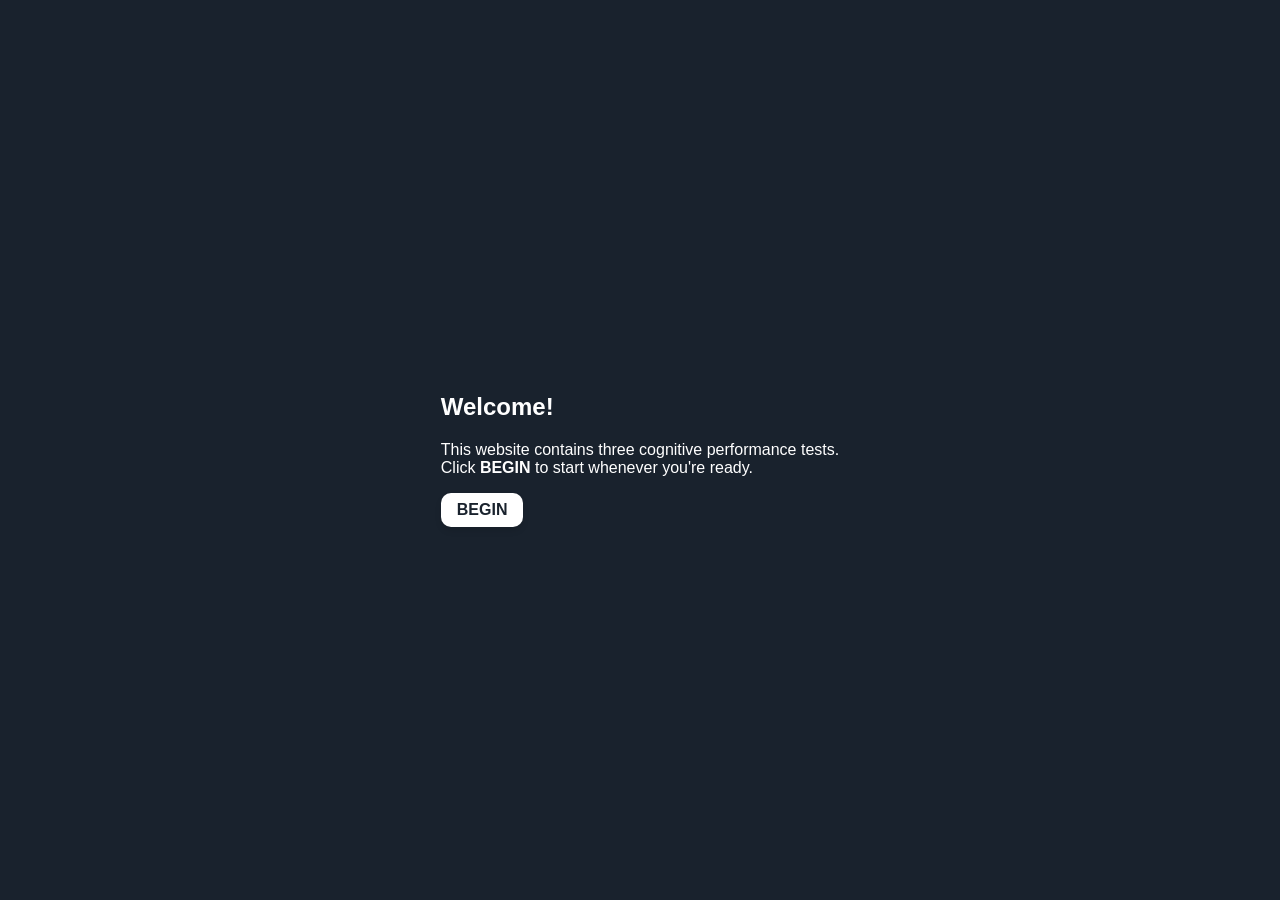
==== index.html @ cbee1149 "Progress of Tests" ====
<!DOCTYPE html>
<html lang="en">
<head>
    <meta charset="UTF-8">
    <meta name="viewport" content="width=device-width, initial-scale=1.0">
    <title>Cognitive Performance Tests</title>
    <link rel="stylesheet" href="style.css" />
    <script src="script.js" defer></script>
</head>
<body>
    <section id="welcome">
        <h1>Welcome!</h1>
        <p>This website contains three cognitive performance tests.
            <br> Click <strong>BEGIN</strong> to start whenever you're ready.</p>
        <button class="button" id="startButton">BEGIN</button>
    </section>

    <section id="reaction">
        <div id="reactionInstructions">
            <h1>REACTION TIME</h1>
            <p>Click start for the first test. The goal is to click as fast as you can after the screen turns green.</p>
            <button class="button" id="reactionStart">START TEST</button>
        <h1>REACTION TIME</h1>
        <p>Click start for the first test. The goal is to click as fast as you can after the screen turns green.</p>
        <button class="button" id="reactionStart">START TEST</button>
        </div>
        <div id="reactionGameplay" style="display: none;">
            <h1 id="reactionMessage">Click to begin</h1>
        </div>
    </section>

    <section id="memory">
        <h1>MEMORY</h1>
        <p>Click start for the memory test. You will be shown a sequence of numbers and then asked to recall them.</p>
    </section>

    <section id="stroop">
        <h1>Stroop</h1>
    </section>
</body>
</html>
---- style.css ----
:root {
    --background-color: #19222d;
}

body {
    background-color: var(--background-color);
    font-family: Helvetica, Arial, sans-serif;
    color: white;
    margin: 0;
    height: 100vh;
    display: flex;
    justify-content: center;
    align-items: center;
}

.button {
    background-color: #ffffff;
    color: var(--background-color);
    border: none;
    padding: 8px 16px;
    font-size: 16px;
    cursor: pointer;
    font-weight: bold;
    border-radius: 10px;
    box-shadow: 0 4px 6px rgba(0, 0, 0, 0.1);
    transition: box-shadow 0.3s ease, transform 0.3s ease;
}

.button:hover {
    background-color: #e0e0e0;
    transform: translateY(-2px);
    box-shadow: 0 6px 12px rgba(0, 0, 0, 0.15);
}

.button:active {
    transform: translateY(0);
    box-shadow: 0 4px 6px rgba(0, 0, 0, 0.1);
}

section {
    display: none;
}

#welcome {
    display: block;
}

#reactionArea {
    width: 100%;
    height: 300px;
    background-color: #b91c1c;
    cursor: pointer;
}
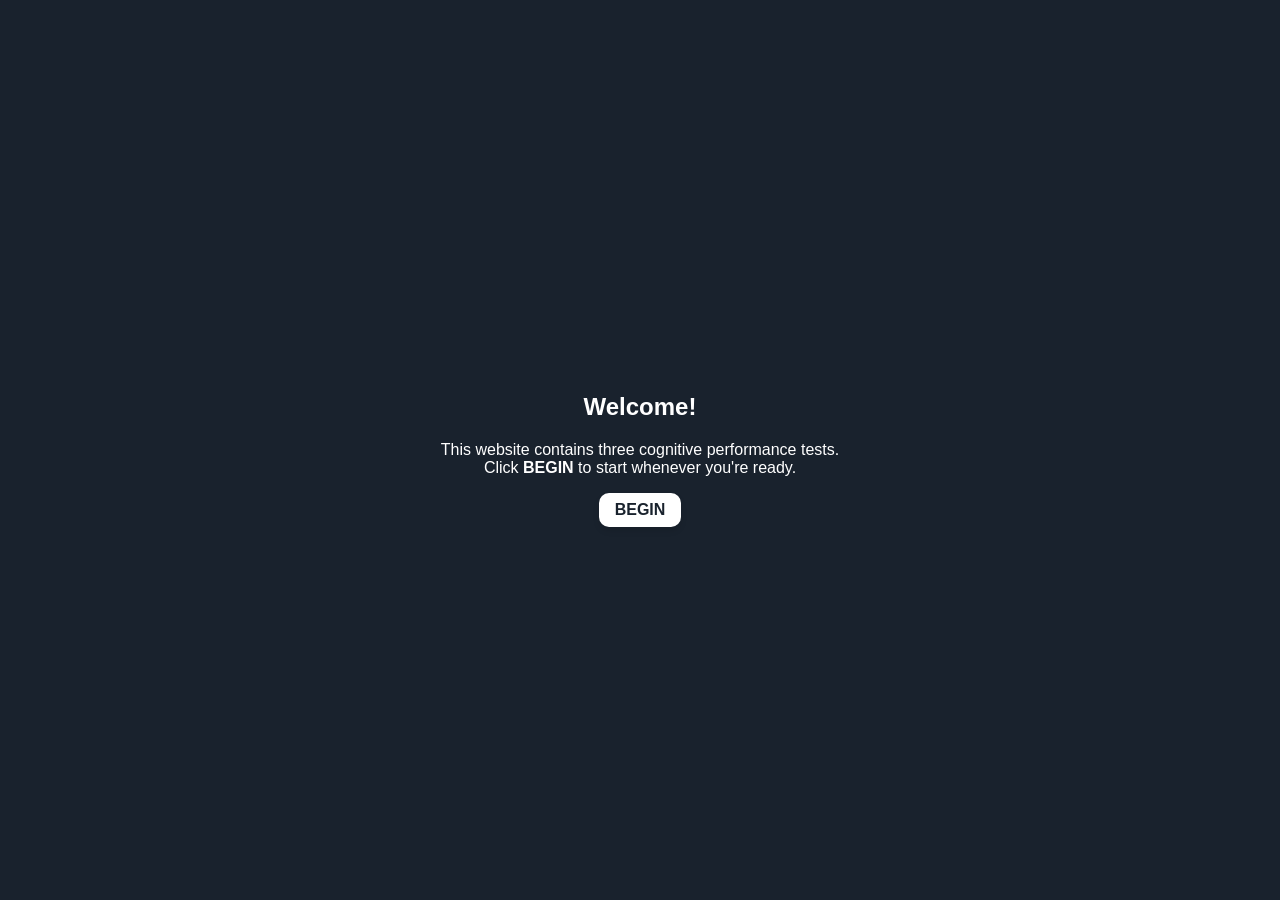
==== commit 43e77aed: "Reaction Time Test" ====
--- a/index.html
+++ b/index.html
@@ -17,15 +17,13 @@
 
     <section id="reaction">
         <div id="reactionInstructions">
-            <h1>REACTION TIME</h1>
-            <p>Click start for the first test. The goal is to click as fast as you can after the screen turns green.</p>
-            <button class="button" id="reactionStart">START TEST</button>
         <h1>REACTION TIME</h1>
         <p>Click start for the first test. The goal is to click as fast as you can after the screen turns green.</p>
         <button class="button" id="reactionStart">START TEST</button>
         </div>
         <div id="reactionGameplay" style="display: none;">
             <h1 id="reactionMessage">Click to begin</h1>
+            <p id="reactionProgress"></p>
         </div>
     </section>
 
--- a/style.css
+++ b/style.css
@@ -11,6 +11,7 @@
     display: flex;
     justify-content: center;
     align-items: center;
+    text-align: center;
 }
 
 .button {
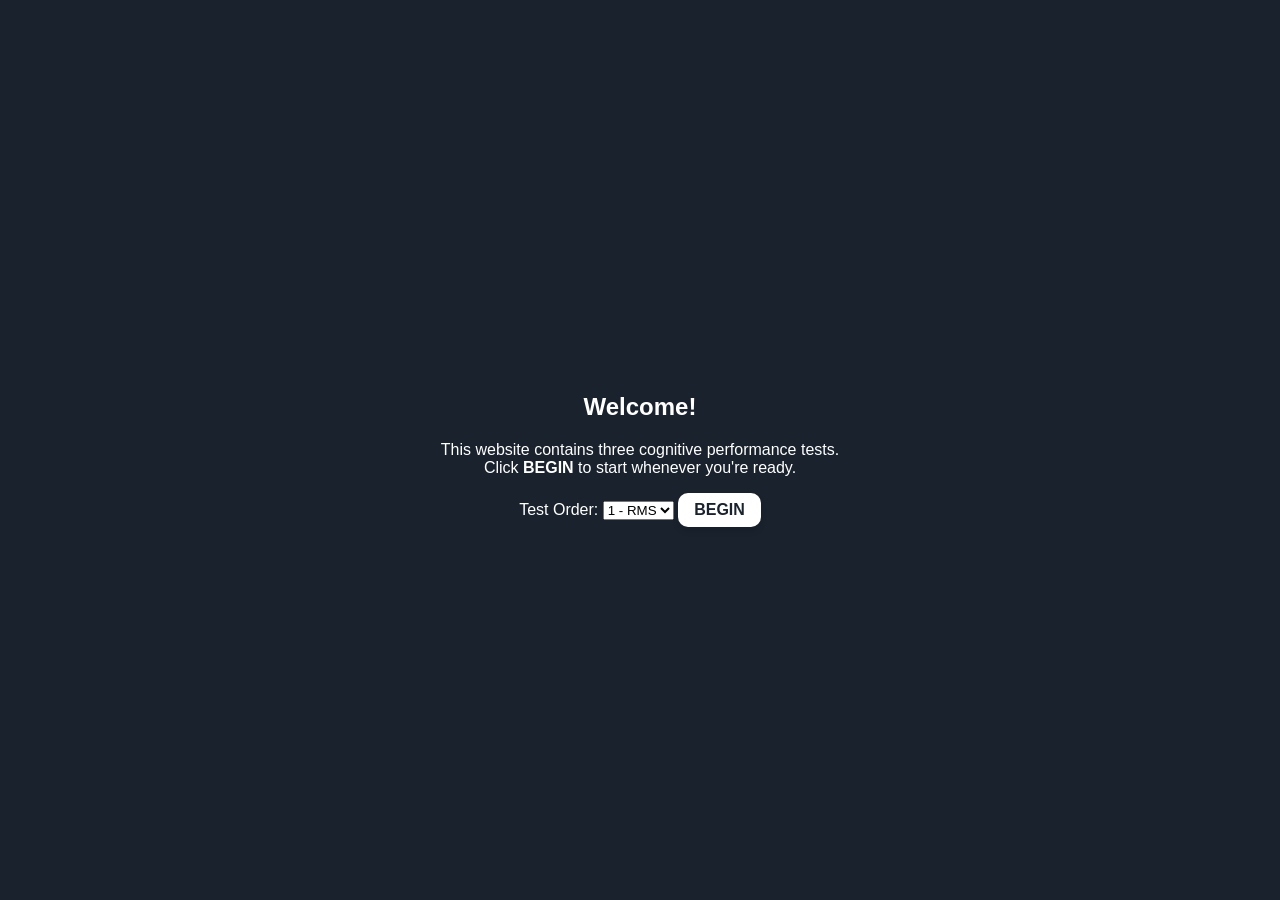
==== commit 0136b770: "Added Counterbalancing" ====
--- a/index.html
+++ b/index.html
@@ -12,28 +12,93 @@
         <h1>Welcome!</h1>
         <p>This website contains three cognitive performance tests.
             <br> Click <strong>BEGIN</strong> to start whenever you're ready.</p>
+        <label for="orderSelect">Test Order:</label>
+
+        <select id="orderSelect">
+            <option value="1">1 - RMS</option>
+            <option value="2">2 - MSR</option>
+            <option value="3">3 - SRM</option>
+            <option value="4">4 - RSM</option>
+            <option value="5">5 - SMR</option>
+            <option value="6">6 - MRS</option>
+        </select>
         <button class="button" id="startButton">BEGIN</button>
     </section>
 
     <section id="reaction">
         <div id="reactionInstructions">
-        <h1>REACTION TIME</h1>
+        <h1>REACTION TIME TEST</h1>
         <p>Click start for the first test. The goal is to click as fast as you can after the screen turns green.</p>
         <button class="button" id="reactionStart">START TEST</button>
         </div>
         <div id="reactionGameplay" style="display: none;">
             <h1 id="reactionMessage">Click to begin</h1>
             <p id="reactionProgress"></p>
+            <div id="reactionEnd" style="display: none;"><button class="button" id="showMemory">CONTINUE</button></div>
         </div>
     </section>
 
     <section id="memory">
-        <h1>MEMORY</h1>
-        <p>Click start for the memory test. You will be shown a sequence of numbers and then asked to recall them.</p>
+        <div id="memoryInstructions">
+            <h1>MEMORY TEST</h1>
+            <p>Click start for the memory test. You will have 10 seconds to memorize twelve numbers.</p>
+            <button class="button" id="memoryStart">START TEST</button>
+        </div>
+        <div id="memoryGameplay" style="display: none;">
+            <h1 id="memorySequence" style="font-family: monospace;"></h1>
+            <p id="memoryTimer"></p>
+        </div>
+        <div id="memoryRecall" style="display: none;">
+            <h2>Enter the digits you remember:</h2>
+            <input
+                type="text"
+                id="memoryInput"
+                inputmode="numeric"
+                maxlength="12"
+                autocomplete="off"
+            >
+            <button class="button" id="memorySubmit">SUBMIT</button>
+        </div>
+        <div id="memoryResults" style="display: none;">
+            <p id="memoryScore"></p>
+            <button class="button" id="memoryNext">CONTINUE</button>
+        </div>
     </section>
 
     <section id="stroop">
-        <h1>Stroop</h1>
+        <div id="stroopInstructions">
+            <h1>STROOP TEST</h1>
+            <p>Click start for the Stroop test. You will be shown a color word in a different color.
+                <br> Use the R, Y, B, and G keys (<span style="color: #ff3232;">Red</span>, <span style="color: yellow;">Yellow</span>, <span style="color: #0389ff;">Blue</span>, <span style="color: #00cc00;">Green</span>) to indicate the color of the text as quickly as possible, or click the corresponding button.
+                <br> There will be 30 trials.
+            </p>
+            <button class="button" id="stroopStart">START TEST</button>
+        </div>
+        <div id="stroopGameplay" style="display: none;">
+            <h1 id="stroopCountdown" style="display: none;"></h1>
+            <div id="stroopActiveTest" style="display: none;">
+                <p id="stroopProgress"></p>
+                <h1 id="stroopWord"></h1>
+                <p id="stroopFeedback"></p>
+                <div id="stroopButtons">
+                    <button class="button" data-color="red">RED</button>
+                    <button class="button" data-color="yellow">YELLOW</button>
+                    <button class="button" data-color="blue">BLUE</button>
+                    <button class="button" data-color="green">GREEN</button>
+                </div>
+            </div>
+        </div>
+        <div id="stroopResults" style="display: none;">
+            <p>Stroop test complete!</p>
+            <p id="stroopAccuracy"></p>
+            <p id="stroopAverageTime"></p>
+            <button class="button" id="finish">FINISH</button>
+        </div>
+    </section>
+    <section id="end" style="display: none;">
+        <h1>Thank you!</h1>
+        <p>The test has concluded.</p>
+        <p id="finalResults"></p>
     </section>
 </body>
 </html>
--- a/style.css
+++ b/style.css
@@ -7,7 +7,11 @@
     font-family: Helvetica, Arial, sans-serif;
     color: white;
     margin: 0;
-    height: 100vh;
+    min-height: 100vh;
+    min-height: 100dvh;
+    height: auto;
+    box-sizing: border-box;
+    padding: 16px;
     display: flex;
     justify-content: center;
     align-items: center;
@@ -38,17 +42,59 @@
     box-shadow: 0 4px 6px rgba(0, 0, 0, 0.1);
 }
 
+.button:focus-visible {
+    outline: 3px solid #0389ff;
+    outline-offset: 3px;
+}
+
 section {
     display: none;
+    max-width: 600px;
+    width: 100%;
+    box-sizing: border-box;
 }
 
 #welcome {
     display: block;
 }
 
-#reactionArea {
+#memoryResults {
     width: 100%;
-    height: 300px;
-    background-color: #b91c1c;
-    cursor: pointer;
+    text-align: center;
+}
+
+#memoryNext {
+    display: block;
+    margin: 10px auto;
+}
+
+#stroopButtons {
+    display: grid;
+    grid-template-columns: repeat(2, minmax(0, 1fr));
+    gap: 12px;
+    width: min(100%, 320px);
+    margin: 20px auto;
+}
+
+#stroopButtons .button {
+    padding: 16px;
+    min-height: 52px;
+    touch-action: manipulation;
+}
+
+#stroopWord {
+    font-size: clamp(40px, 10vw, 72px);
+    font-weight: bold;
+}
+
+#stroopFeedback {
+    font-size: 18px;
+    font-weight: bold;
+    min-height: 24px;
+    margin: 10px 0;
+}
+
+#finalResults {
+    white-space: pre-line;
+    line-height: 2;
 }
